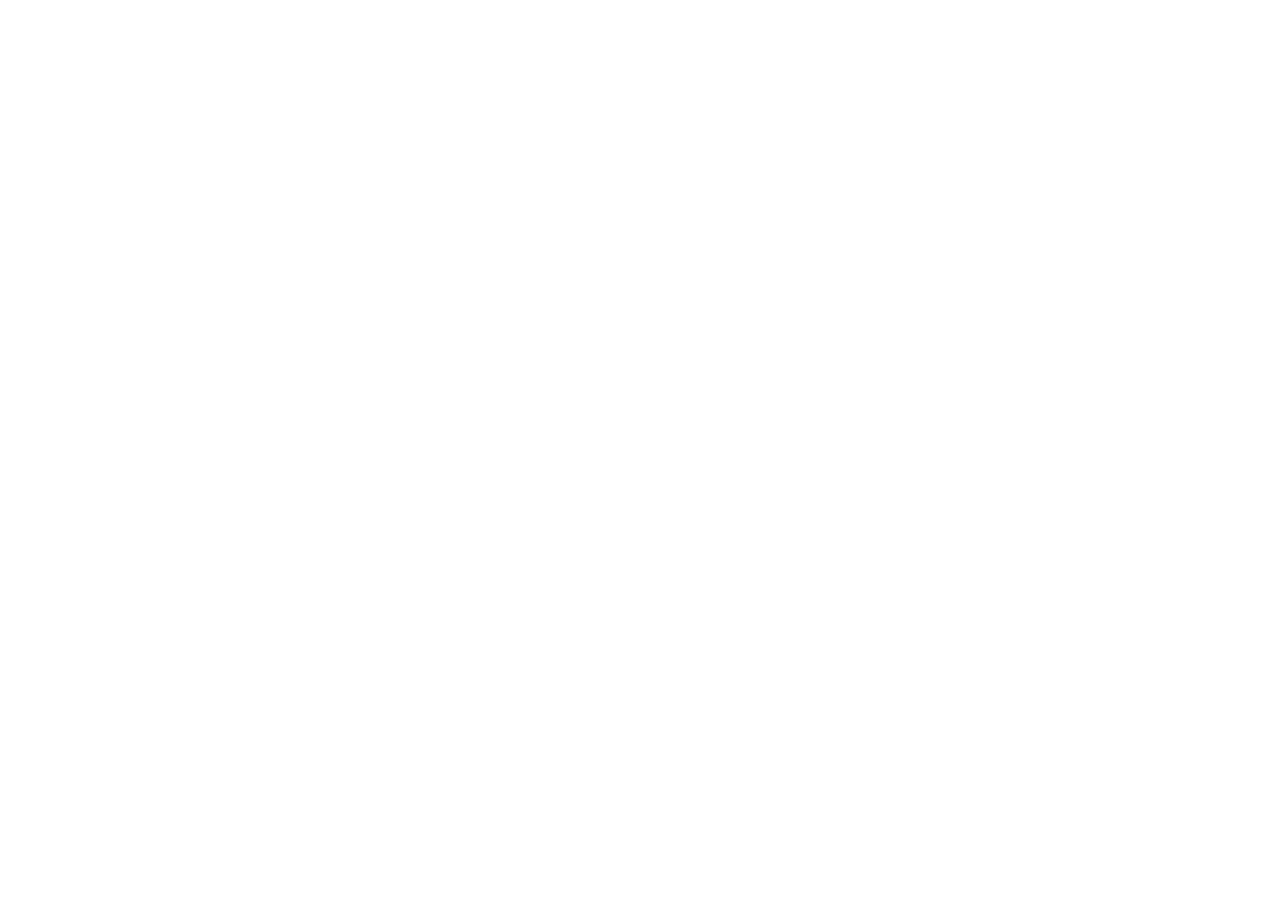
==== index.HTML @ 648d58b9 "changes" ====
<!DOCTYPE html>
<html lang="en">
  <head>
    <meta charset="UTF-8" />
    <meta http-equiv="X-UA-Compatible" content="IE=edge" />
    <meta name="viewport" content="width=device-width, initial-scale=1.0" />
    <link rel="icon" href="assets/pikachu.ico" />
    <title>The Pokedex</title>
  </head>
  <body></body>
</html>
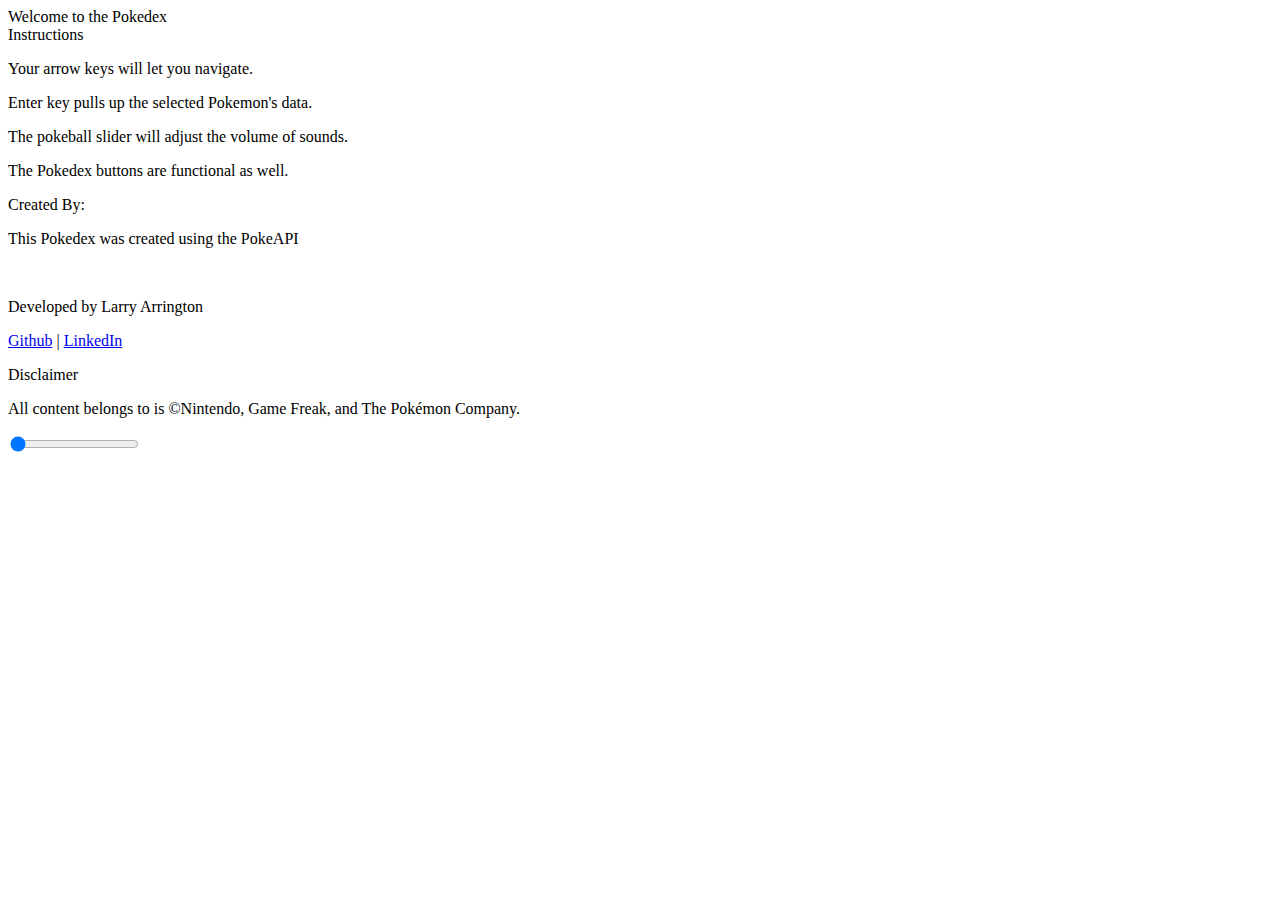
==== commit 6501a0a2: "Html Finish need revision" ====
--- a/index.HTML
+++ b/index.HTML
@@ -4,8 +4,94 @@
     <meta charset="UTF-8" />
     <meta http-equiv="X-UA-Compatible" content="IE=edge" />
     <meta name="viewport" content="width=device-width, initial-scale=1.0" />
-    <link rel="icon" href="assets/pikachu.ico" />
+    <link rel="icon" href="assets/favicon.ico" />
+    <link
+      href="https://fonts.googleapis.com/css?family=Press+Start+2P&display=swap"
+      rel="stylesheet"
+    />
+    <link rel="stylesheet" href="style.css" />
+    <script src="https://code.jquery.com/jquery-3.1.0.js"></script>
+    <!--this jquery I found on stackoverflow help with ease of use for my
+    javascript code-->
+    <script src="app.js" defer></script>
+    <script src="pokemon.js" defer></script>
     <title>The Pokedex</title>
   </head>
-  <body></body>
+
+  <body>
+    <div class="container">
+      <div class="pokedex">
+        <div class="overallDisplay">
+          <div class="overallDisplayFlexContanier">
+            <div class="display">
+              <div class="displayText">Welcome to the Pokedex</div>
+              <div
+                class="displayImage"
+                style="background-image: url('assets/opening.gif')"
+              ></div>
+            </div>
+            <!--Basic Information-->
+            <div class="basicInformation">
+              <div class="basicInformationTitle">Instructions</div>
+              <div class="basicInformationDisplay">
+                <p class="onLoadInfo">Your arrow keys will let you navigate.</p>
+                <p class="onLoadInfo">
+                  Enter key pulls up the selected Pokemon's data.
+                </p>
+                <p class="onLoadInfo">
+                  The pokeball slider will adjust the volume of sounds.
+                </p>
+                <p class="onLoadInfo">
+                  The Pokedex buttons are functional as well.
+                </p>
+              </div>
+            </div>
+            <!--Doing the stats-->
+            <div class="baseStats">
+              <div class="baseStatsTitle">Created By:</div>
+              <div class="baseStatsDisplay">
+                <p class="onLoadInfo">
+                  This Pokedex was created using the PokeAPI
+                </p>
+                <br />
+                <p class="onLoadInfo">Developed by Larry Arrington</p>
+                <p class="onLoadInfo">
+                  <a href="https://github.com/LarryPursuit/The-Pokedex-LA"
+                    >Github</a
+                  >
+                  | <a href="https://www.linkedin.com/in/lma1992/">LinkedIn</a>
+                </p>
+              </div>
+            </div>
+            <div class="summary">
+              <div class="summaryTitle">Disclaimer</div>
+              <div class="summaryDisplay">
+                <p class="onLoadInfo">
+                  All content belongs to is ©Nintendo, Game Freak, and The
+                  Pokémon Company.
+                </p>
+              </div>
+            </div>
+          </div>
+        </div>
+        <div class="interact"></div>
+        <div class="upButton"></div>
+        <div class="downButton"></div>
+        <div class="leftButton"></div>
+        <div class="rightButton"></div>
+        <div class="lightUp hidden"></div>
+        <div class="soundButton">
+          <input
+            class="volumeSlider"
+            type="range"
+            name="volume"
+            min="0"
+            max="100"
+            value="0"
+          />
+        </div>
+        <div class="submit"></div>
+      </div>
+    </div>
+  </body>
 </html>
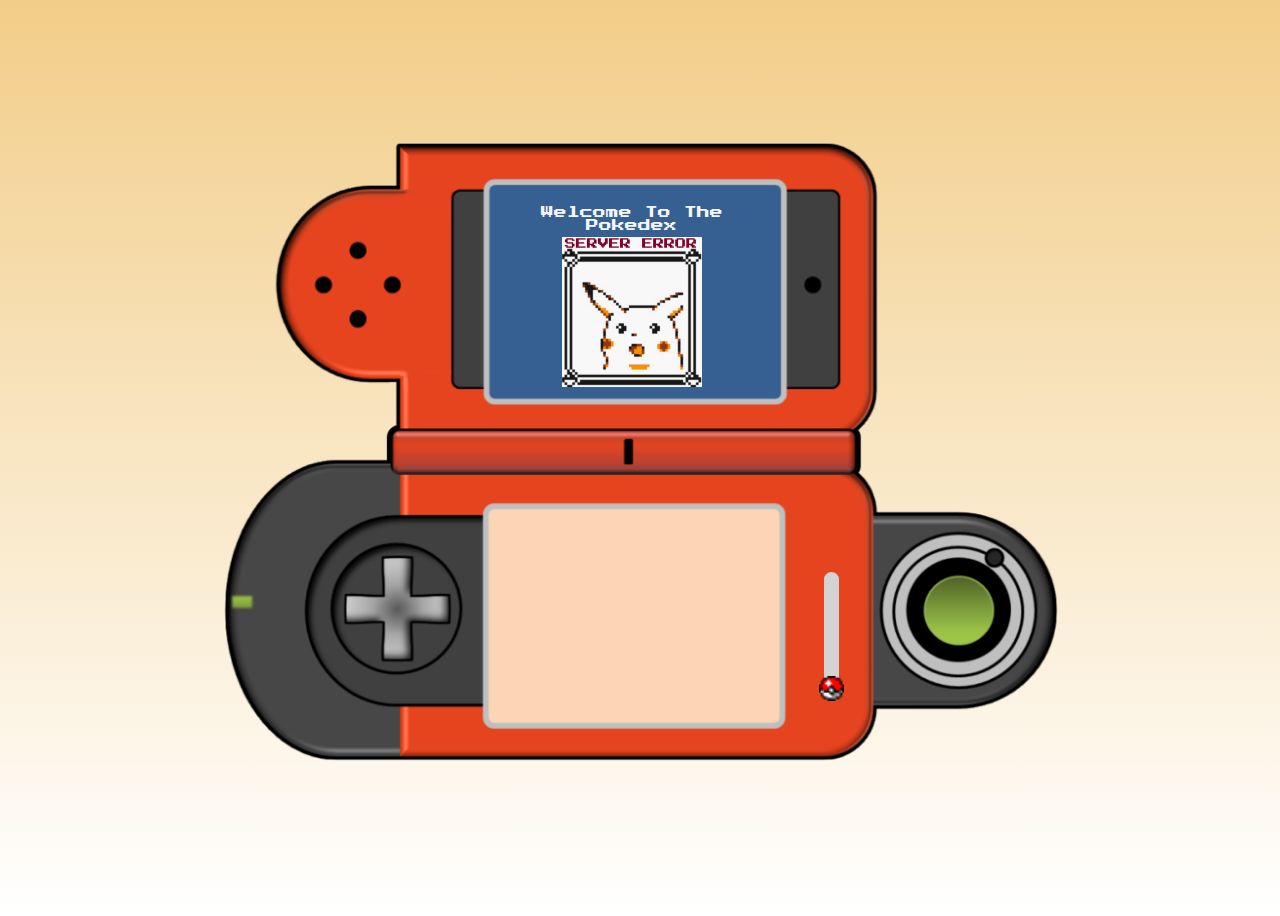
==== commit a5a03958: "needtodebug" ====
--- a/index.HTML
+++ b/index.HTML
@@ -1,20 +1,16 @@
 <!DOCTYPE html>
 <html lang="en">
   <head>
-    <meta charset="UTF-8" />
-    <meta http-equiv="X-UA-Compatible" content="IE=edge" />
-    <meta name="viewport" content="width=device-width, initial-scale=1.0" />
-    <link rel="icon" href="assets/favicon.ico" />
+    <meta name="viewport" content="width=device-width, maximum-scale=1.0" />
+    <link rel="shortcut icon" href="images/favicon.ico" type="image/x-icon" />
     <link
       href="https://fonts.googleapis.com/css?family=Press+Start+2P&display=swap"
       rel="stylesheet"
     />
     <link rel="stylesheet" href="style.css" />
     <script src="https://code.jquery.com/jquery-3.1.0.js"></script>
-    <!--this jquery I found on stackoverflow help with ease of use for my
-    javascript code-->
-    <script src="app.js" defer></script>
-    <script src="pokemon.js" defer></script>
+    <script src="pokemon.js"></script>
+    <script src="main.js"></script>
     <title>The Pokedex</title>
   </head>
 
@@ -22,36 +18,34 @@
     <div class="container">
       <div class="pokedex">
         <div class="overallDisplay">
-          <div class="overallDisplayFlexContanier">
+          <div class="overallDisplayFlexContainer">
             <div class="display">
               <div class="displayText">Welcome to the Pokedex</div>
               <div
                 class="displayImage"
-                style="background-image: url('assets/opening.gif')"
+                style="background-image: url('images/opening.gif')"
               ></div>
             </div>
-            <!--Basic Information-->
             <div class="basicInformation">
               <div class="basicInformationTitle">Instructions</div>
               <div class="basicInformationDisplay">
                 <p class="onLoadInfo">Your arrow keys will let you navigate.</p>
                 <p class="onLoadInfo">
-                  Enter key pulls up the selected Pokemon's data.
+                  Enter key pull up the selected Pokemon's data.
                 </p>
                 <p class="onLoadInfo">
-                  The pokeball slider will adjust the volume of sounds.
+                  The pokeball slider will adjust volume of sounds.
                 </p>
                 <p class="onLoadInfo">
-                  The Pokedex buttons are functional as well.
+                  The Pokedex buttons are functional as well!
                 </p>
               </div>
             </div>
-            <!--Doing the stats-->
             <div class="baseStats">
               <div class="baseStatsTitle">Created By:</div>
               <div class="baseStatsDisplay">
                 <p class="onLoadInfo">
-                  This Pokedex was created using the PokeAPI
+                  This pokedex was created using the PokeAPI
                 </p>
                 <br />
                 <p class="onLoadInfo">Developed by Larry Arrington</p>
@@ -67,8 +61,7 @@
               <div class="summaryTitle">Disclaimer</div>
               <div class="summaryDisplay">
                 <p class="onLoadInfo">
-                  All content belongs to is ©Nintendo, Game Freak, and The
-                  Pokémon Company.
+                  All content is ©Nintendo, Game Freak, and The Pokémon Company.
                 </p>
               </div>
             </div>
--- a/style.css
+++ b/style.css
@@ -0,0 +1,344 @@
+body {
+  touch-action: manipulation;
+  user-select: none;
+  overflow-y: hidden;
+  background: linear-gradient(to bottom, #f2cd88, #fff);
+  min-height: 100vh;
+}
+.container {
+  height: 100vh;
+  width: 835px;
+  display: flex;
+  align-items: center;
+  justify-content: center;
+  margin: 0 auto;
+}
+.pokedex {
+  font-family: "Press Start 2P", cursive;
+  font-size: 80%;
+  background-image: url("images/pokedex.png");
+  background-size: contain;
+  background-repeat: no-repeat;
+  margin: 0 auto;
+  width: 835px;
+  height: 635px;
+  position: relative;
+}
+.onLoadInfo {
+  flex-wrap: wrap;
+  margin: 0 auto;
+  font-size: 80%;
+  color: white;
+  line-height: 130%;
+}
+.overallDisplay,
+.interact {
+  position: absolute;
+  height: 200px;
+  width: 250px;
+  left: 284px;
+  top: 50px;
+  text-align: center;
+}
+.overallDisplay {
+  overflow-y: auto;
+  overflow-x: none;
+  overflow: -moz-scrollbars-none;
+  -ms-overflow-style: none;
+}
+.overallDisplayFlexContainer {
+  display: flex;
+  width: 1000px;
+}
+.basicInformation,
+.baseStats,
+.summary,
+.display {
+  height: 200px;
+  width: 250px;
+}
+.interact {
+  top: 375px;
+  justify-content: flex-start;
+  align-items: center;
+  flex-direction: column;
+  box-sizing: border-box;
+  overflow-y: auto;
+  overflow-x: none;
+  overflow: -moz-scrollbars-none;
+  -webkit-overflow-scrolling: touch;
+  -ms-overflow-style: none;
+  cursor: pointer;
+}
+.interact::-webkit-scrollbar,
+.overallDisplay::-webkit-scrollbar {
+  width: 0 !important;
+}
+.displayText,
+.basicInformationTitle,
+.baseStatsTitle,
+.summaryTitle {
+  margin-top: 10px;
+  padding: 5px 0 5px 0;
+  text-transform: capitalize;
+  color: whitesmoke;
+}
+.displayImage {
+  height: 150px;
+  margin: auto 0;
+  flex-wrap: wrap;
+  display: flex;
+  justify-content: center;
+  align-items: center;
+  background-size: contain;
+  background-repeat: no-repeat;
+  background-position: center;
+}
+
+.basicInformationDisplay,
+.baseStatsDisplay,
+.summaryDisplay {
+  margin-top: 8px;
+  background-size: contain;
+  background-repeat: no-repeat;
+  background-position: center;
+}
+.basicInformationDisplay > * {
+  margin: 5px 0 5px 0;
+  padding: 3px 0 3px 0;
+  color: white;
+}
+/* POKEMON TYPES CSS */
+.typeArea > * {
+  border: 1px solid black;
+  padding: 4px;
+  border-radius: 20px;
+  text-transform: uppercase;
+}
+.normal {
+  background-color: #a8a878;
+}
+.fighting {
+  background-color: #c03028;
+}
+.flying {
+  background-color: #a890f0;
+}
+.poison {
+  background-color: #a040a0;
+}
+.ground {
+  background-color: #e0c068;
+}
+.rock {
+  background-color: #b8a038;
+}
+.bug {
+  background-color: #a8b820;
+}
+.ghost {
+  background-color: #705898;
+}
+.steel {
+  background-color: #b8b8d0;
+}
+.fire {
+  background-color: #f08030;
+}
+.water {
+  background-color: #6890f0;
+}
+.grass {
+  background-color: green;
+}
+.electric {
+  background-color: #f8d030;
+}
+.psychic {
+  background-color: #f85e8a;
+}
+.ice {
+  background-color: #98d8d8;
+}
+.dragon {
+  background-color: #743ef8;
+}
+.dark {
+  background-color: #705848;
+}
+.fairy {
+  background-color: #ff65d5;
+}
+
+/* ABILITIES CSS */
+.abilitiesTitle {
+  text-decoration: underline;
+}
+.abilities {
+  border: 2px solid black;
+  padding: 3px;
+}
+.abilities > * {
+  text-transform: capitalize;
+}
+
+/* BASE STATS CSS */
+.baseStatsTable > * {
+  border: 2px solid magenta;
+  border-radius: 20px;
+  width: 96%;
+  margin-top: 2px;
+  text-align: left;
+  color: white;
+  background-color: red;
+  padding: 2px;
+}
+
+.summaryInfo {
+  border: 2px solid black;
+  background-color: white;
+  border-radius: 20px;
+  font-size: 85%;
+  padding: 5px;
+  height: 133px;
+}
+
+/* GENERATED POKEMON SELECTION */
+
+.pokemon {
+  width: 90%;
+  margin: 0 auto;
+  display: flex;
+  transition: 300ms;
+  height: 13px;
+}
+.pokemon:hover,
+.currentSelection {
+  transform: scale(1.1);
+  border: 2px solid gold;
+  font-size: 110%;
+  background-color: red;
+  border-radius: 10px;
+  color: white;
+  padding: 2px 0 2px 0;
+}
+.pokemonID {
+  width: 12%;
+}
+.pokemonName {
+  width: 80%;
+  text-transform: capitalize;
+}
+
+/* BUTTONS */
+.submit {
+  text-align: center;
+  position: absolute;
+  width: 70px;
+  height: 70px;
+  right: 63px;
+  bottom: 130px;
+  border-radius: 100px;
+  background-color: darkgreen;
+  opacity: 0;
+  pointer-events: all;
+  z-index: 10;
+}
+.leftButton,
+.rightButton,
+.upButton,
+.downButton {
+  text-align: center;
+  position: absolute;
+  left: 140px;
+  bottom: 155px;
+  width: 40px;
+  height: 22px;
+  background-color: black;
+  opacity: 0;
+  border-radius: 20px;
+  pointer-events: all;
+  z-index: 10;
+}
+.leftButton {
+  left: 124px;
+}
+.rightButton {
+  left: 185px;
+}
+.upButton {
+  transform: rotate3d(0, 0, 1, 90deg);
+  bottom: 184px;
+  left: 154px;
+}
+.downButton {
+  transform: rotate3d(0, 0, 1, -90deg);
+  bottom: 125px;
+  left: 154px;
+}
+
+.lightUp {
+  width: 18px;
+  height: 8px;
+  border: 2px solid lime;
+  position: absolute;
+  left: 8px;
+  bottom: 168px;
+  box-shadow: inset 0px 0px 40px 40px lime;
+  border-radius: 2px;
+  opacity: 0;
+  animation: lightUpOnDataAccess 500ms infinite;
+}
+
+@keyframes lightUpOnDataAccess {
+  0% {
+    opacity: 1;
+  }
+  100% {
+    opacity: 0;
+  }
+}
+
+.hidden {
+  display: none;
+}
+
+.soundButton {
+  position: absolute;
+  right: 160px;
+  bottom: 130px;
+  transform: rotateZ(-90deg);
+}
+.volumeSlider {
+  -webkit-appearance: none;
+  appearance: none;
+  border-radius: 25px;
+  height: 15px;
+  background-color: lightgrey;
+}
+.volumeSlider::-webkit-slider-thumb {
+  -webkit-appearance: none;
+  appearance: none;
+  width: 25px;
+  height: 25px;
+  background: url("images/slider.png");
+  background-size: contain;
+  cursor: pointer;
+}
+
+.volumeSlider::-moz-range-thumb {
+  width: 25px;
+  height: 25px;
+  background: #4caf50;
+  cursor: pointer;
+}
+
+/* .phoneView {
+  border: 2px solid pink;
+  height: 580px;
+  width: 330px;
+  position: absolute;
+  z-index: 2;
+  top: 19px;
+  left: 244px;
+} */
